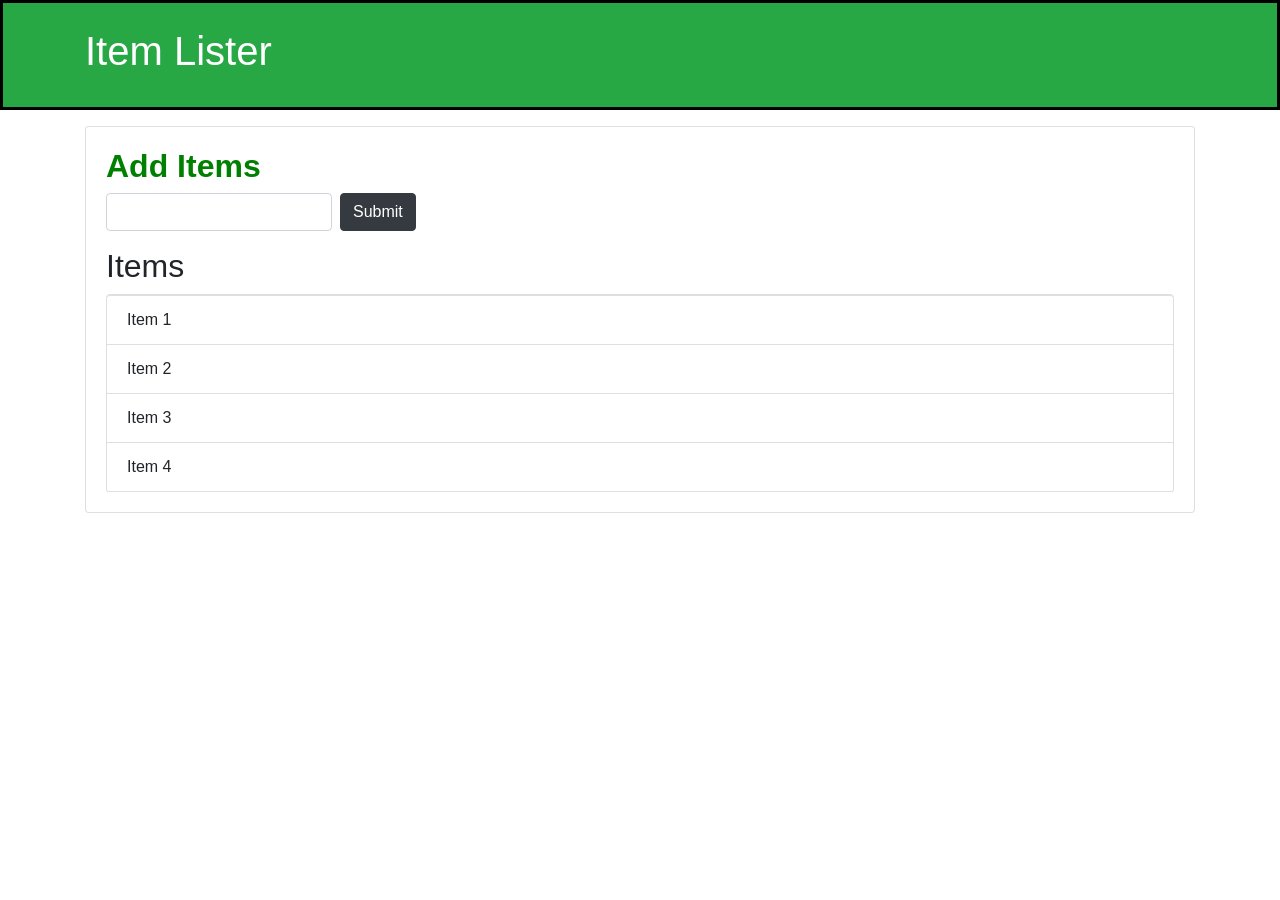
==== dom manipulation start/index.html @ 3d985fe8 "addingfiles" ====
<!DOCTYPE html>
<html lang="en">
<head>
  <meta charset="UTF-8">
  <meta name="viewport" content="width=device-width, initial-scale=1.0">
  <meta http-equiv="X-UA-Compatible" content="ie=edge">
  <link rel="stylesheet" href="https://maxcdn.bootstrapcdn.com/bootstrap/4.0.0-beta/css/bootstrap.min.css" integrity="sha384-/Y6pD6FV/Vv2HJnA6t+vslU6fwYXjCFtcEpHbNJ0lyAFsXTsjBbfaDjzALeQsN6M" crossorigin="anonymous">
  <title>Item Lister</title>
</head>
<body>
  <header id="main-header" class="bg-success text-white p-4 mb-3">
    <div class="container">
      <h1 id="header-title">Item Lister <span style="display:none">123</span></h1>
    </div>
  </header>
  <div class="container">
   <div id="main" class="card card-body">
    <h2 class="title">Add Items</h2>
    <form class="form-inline mb-3">
      <input type="text" class="form-control mr-2">
      <input type="submit" class="btn btn-dark" value="Submit">
    </form>
    <h2 class="title">Items</h2>
    <ul id="items" class="list-group">
      <li class="list-group-item">Item 1</li>
      <li class="list-group-item">Item 2</li>
      <li class="list-group-item">Item 3</li>
      <li class="list-group-item">Item 4</li>
    </ul>
   </div>
  </div>
  <script src="dom.js"></script>

</body>
</html>
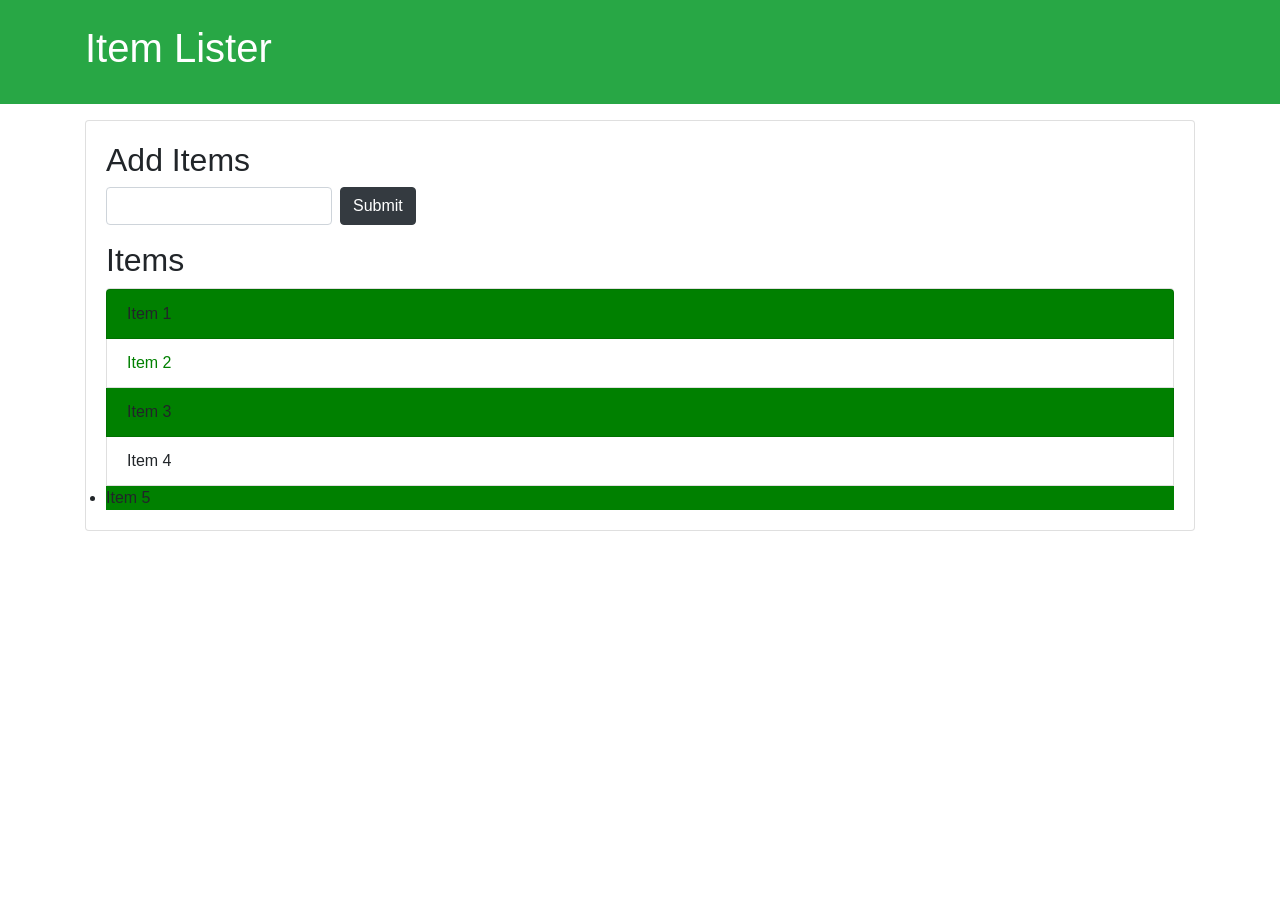
==== commit 9378e86e: "domtask8" ====
--- a/dom manipulation start/index.html
+++ b/dom manipulation start/index.html
@@ -26,6 +26,8 @@
       <li class="list-group-item">Item 2</li>
       <li class="list-group-item">Item 3</li>
       <li class="list-group-item">Item 4</li>
+      <li class="list-group-newitem">Item 5</li> 
+      
     </ul>
    </div>
   </div>
